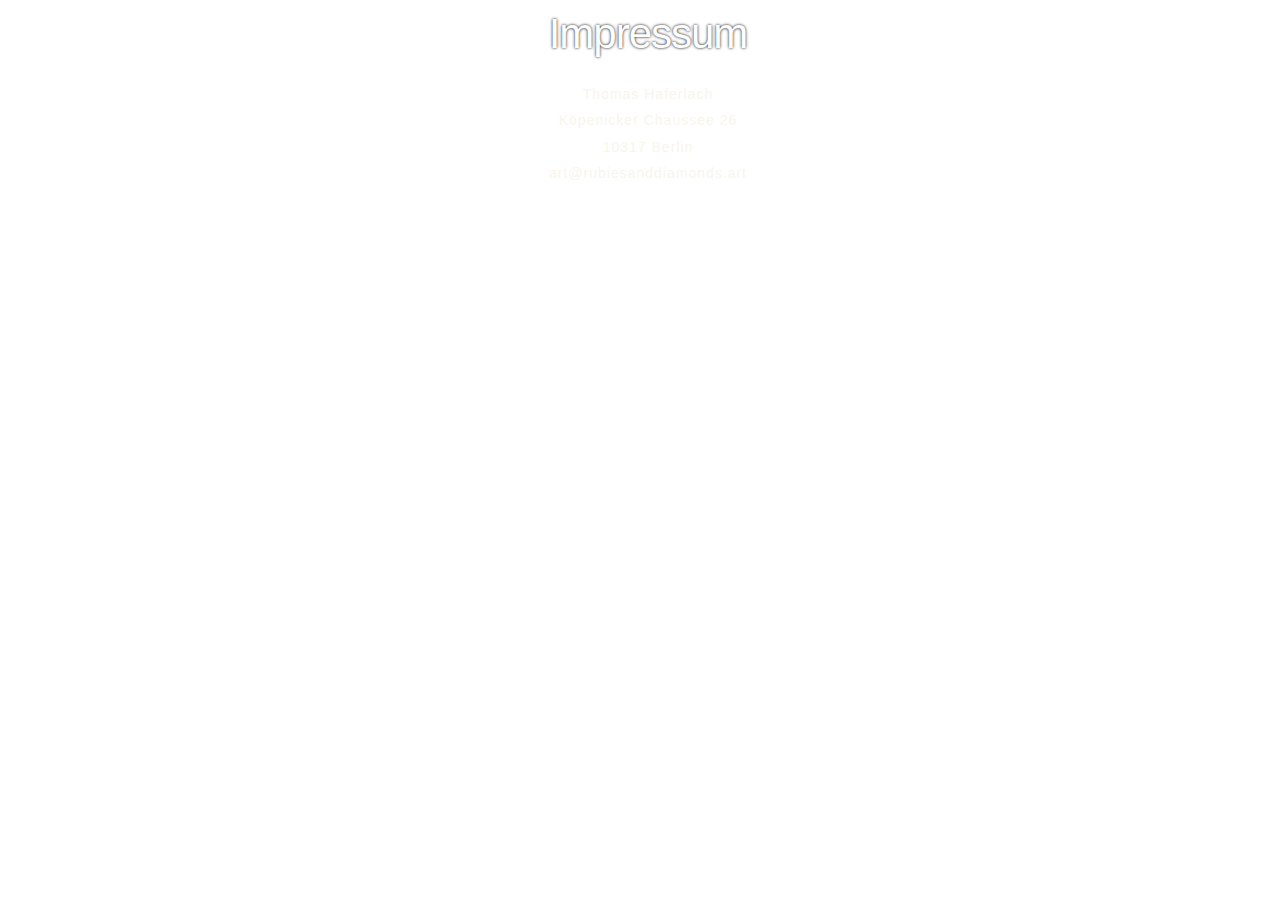
==== impressum.html @ ee123da9 "Initial commit" ====
<!DOCTYPE html>
<html>
<head>
      <meta charset="utf-8">
  <meta name="viewport" content="width=device-width, initial-scale=1.0">
  <title>RubiesAndDiamonds</title>

  <link rel="stylesheet" type="text/css" href="skeleton/skeleton.css" />
  <link rel="stylesheet" type="text/css" href="skeleton/skeleton.css" />
  <link rel="stylesheet" type="text/css" href="css/Stylesheet RUBINSTEIN.css">
  <link rel="stylesheet" href="https://use.fontawesome.com/releases/v5.8.2/css/all.css" integrity="sha384-oS3vJWv+0UjzBfQzYUhtDYW+Pj2yciDJxpsK1OYPAYjqT085Qq/1cq5FLXAZQ7Ay" crossorigin="anonymous">
  <link rel="preconnect" href="https://fonts.googleapis.com">
<link rel="preconnect" href="https://fonts.gstatic.com" crossorigin>
<link href="https://fonts.googleapis.com/css2?family=Roboto&display=swap" rel="stylesheet">
</head>
<body>
  <div class="picture">
    
      <div class="container">
        <h2 class="imprint">Impressum</h2>
     
    </div>
    <div class="container">
      <p class="impressum">Thomas Haferlach
      <br>
	  Köpenicker Chaussee 26<br>10317 Berlin
	  <br>
		  
		art@rubiesanddiamonds.art</p>
    </div>
	 
  </div>
</body>
</html>
---- skeleton/skeleton.css ----
/*
* Skeleton V2.0.4
* Copyright 2014, Dave Gamache
* www.getskeleton.com
* Free to use under the MIT license.
* http://www.opensource.org/licenses/mit-license.php
* 12/29/2014
*/


/* Table of contents
––––––––––––––––––––––––––––––––––––––––––––––––––
- Grid
- Base Styles
- Typography
- Links
- Buttons
- Forms
- Lists
- Code
- Tables
- Spacing
- Utilities
- Clearing
- Media Queries
*/


/* Grid
–––––––––––––––––––––––––––––––––––––––––––––––––– */
.container {
  position: relative;
  width: 100%;
  max-width: 1200px;
  margin: 0 auto;
  padding: 0 20px;
  box-sizing: border-box; }
.column,
.columns {
  width: 100%;
  float: left;
  box-sizing: border-box; }

/* For devices larger than 400px */
@media (min-width: 400px) {
  .container {
    width: 85%;
    padding: 0; }
}

/* For devices larger than 550px */
@media (min-width: 550px) {
  .container {
    width: 80%; }
  .column,
  .columns {
    margin-left: 4%; }
  .column:first-child,
  .columns:first-child {
    margin-left: 0; }

  .one.column,
  .one.columns                    { width: 4.66666666667%; }
  .two.columns                    { width: 13.3333333333%; }
  .three.columns                  { width: 22%;            }
  .four.columns                   { width: 30.6666666667%; }
  .five.columns                   { width: 39.3333333333%; }
  .six.columns                    { width: 48%;            }
  .seven.columns                  { width: 56.6666666667%; }
  .eight.columns                  { width: 65.3333333333%; }
  .nine.columns                   { width: 74.0%;          }
  .ten.columns                    { width: 82.6666666667%; }
  .eleven.columns                 { width: 91.3333333333%; }
  .twelve.columns                 { width: 100%; margin-left: 0; }

  .one-third.column               { width: 30.6666666667%; }
  .two-thirds.column              { width: 65.3333333333%; }

  .one-half.column                { width: 48%; }

  /* Offsets */
  .offset-by-one.column,
  .offset-by-one.columns          { margin-left: 8.66666666667%; }
  .offset-by-two.column,
  .offset-by-two.columns          { margin-left: 17.3333333333%; }
  .offset-by-three.column,
  .offset-by-three.columns        { margin-left: 26%;            }
  .offset-by-four.column,
  .offset-by-four.columns         { margin-left: 34.6666666667%; }
  .offset-by-five.column,
  .offset-by-five.columns         { margin-left: 43.3333333333%; }
  .offset-by-six.column,
  .offset-by-six.columns          { margin-left: 52%;            }
  .offset-by-seven.column,
  .offset-by-seven.columns        { margin-left: 60.6666666667%; }
  .offset-by-eight.column,
  .offset-by-eight.columns        { margin-left: 69.3333333333%; }
  .offset-by-nine.column,
  .offset-by-nine.columns         { margin-left: 78.0%;          }
  .offset-by-ten.column,
  .offset-by-ten.columns          { margin-left: 86.6666666667%; }
  .offset-by-eleven.column,
  .offset-by-eleven.columns       { margin-left: 95.3333333333%; }

  .offset-by-one-third.column,
  .offset-by-one-third.columns    { margin-left: 34.6666666667%; }
  .offset-by-two-thirds.column,
  .offset-by-two-thirds.columns   { margin-left: 69.3333333333%; }

  .offset-by-one-half.column,
  .offset-by-one-half.columns     { margin-left: 52%; }

}


/* Base Styles
–––––––––––––––––––––––––––––––––––––––––––––––––– */
/* NOTE
html is set to 62.5% so that all the REM measurements throughout Skeleton
are based on 10px sizing. So basically 1.5rem = 15px :) */
html {
  font-size: 62.5%; }
body {
  font-size: 1.5em; /* currently ems cause chrome bug misinterpreting rems on body element */
  line-height: 1.6;
  font-weight: 400;
  font-family:  "HelveticaNeue", "Helvetica Neue", Helvetica, Arial, sans-serif;
  color: #222; }


/* Typography
–––––––––––––––––––––––––––––––––––––––––––––––––– */
h1, h2, h3, h4, h5, h6 {
  margin-top: 0;
  margin-bottom: 2rem;
  font-weight: 300; }
h1 { font-size: 4.0rem; line-height: 1.2;  letter-spacing: -.1rem;}
h2 { font-size: 3.6rem; line-height: 1.25; letter-spacing: -.1rem; }
h3 { font-size: 3.0rem; line-height: 1.3;  letter-spacing: -.1rem; }
h4 { font-size: 2.4rem; line-height: 1.35; letter-spacing: -.08rem; }
h5 { font-size: 1.8rem; line-height: 1.5;  letter-spacing: -.05rem; }
h6 { font-size: 1.5rem; line-height: 1.6;  letter-spacing: 0; }

/* Larger than phablet */
@media (min-width: 550px) {
  h1 { font-size: 5.0rem; }
  h2 { font-size: 4.2rem; }
  h3 { font-size: 3.6rem; }
  h4 { font-size: 3.0rem; }
  h5 { font-size: 2.4rem; }
  h6 { font-size: 1.5rem; }
}

p {
  margin-top: 0; }


/* Links
–––––––––––––––––––––––––––––––––––––––––––––––––– */
a {
  color: #1EAEDB; }
a:hover {
    color: #0FA0CE;
}


/* Buttons
–––––––––––––––––––––––––––––––––––––––––––––––––– */
.button,
button,
input[type="submit"],
input[type="reset"],
input[type="button"] {
  display: inline-block;
  height: 38px;
  padding: 0 30px;
  color: #555;
  text-align: center;
  font-size: 11px;
  font-weight: 600;
  line-height: 38px;
  letter-spacing: .1rem;
  text-transform: uppercase;
  text-decoration: none;
  white-space: nowrap;
  background-color: transparent;
  border-radius: 4px;
  border: 1px solid #bbb;
  cursor: pointer;
  box-sizing: border-box; }
.button:hover,
button:hover,
input[type="submit"]:hover,
input[type="reset"]:hover,
input[type="button"]:hover,
.button:focus,
button:focus,
input[type="submit"]:focus,
input[type="reset"]:focus,
input[type="button"]:focus {
  color: #333;
  border-color: #888;
  outline: 0; }
.button.button-primary,
button.button-primary,
input[type="submit"].button-primary,
input[type="reset"].button-primary,
input[type="button"].button-primary {
  color: #FFF;
  background-color: #33C3F0;
  border-color: #33C3F0; }
.button.button-primary:hover,
button.button-primary:hover,
input[type="submit"].button-primary:hover,
input[type="reset"].button-primary:hover,
input[type="button"].button-primary:hover,
.button.button-primary:focus,
button.button-primary:focus,
input[type="submit"].button-primary:focus,
input[type="reset"].button-primary:focus,
input[type="button"].button-primary:focus {
  color: #FFF;
  background-color: #1EAEDB;
  border-color: #1EAEDB; }


/* Forms
–––––––––––––––––––––––––––––––––––––––––––––––––– */
input[type="email"],
input[type="number"],
input[type="search"],
input[type="text"],
input[type="tel"],
input[type="url"],
input[type="password"],
textarea,
select {
  height: 38px;
  padding: 6px 10px; /* The 6px vertically centers text on FF, ignored by Webkit */
  background-color: #fff;
  border: 1px solid #D1D1D1;
  border-radius: 4px;
  box-shadow: none;
  box-sizing: border-box; }
/* Removes awkward default styles on some inputs for iOS */
input[type="email"],
input[type="number"],
input[type="search"],
input[type="text"],
input[type="tel"],
input[type="url"],
input[type="password"],
textarea {
  -webkit-appearance: none;
     -moz-appearance: none;
          appearance: none; }
textarea {
  min-height: 65px;
  padding-top: 6px;
  padding-bottom: 6px; }
input[type="email"]:focus,
input[type="number"]:focus,
input[type="search"]:focus,
input[type="text"]:focus,
input[type="tel"]:focus,
input[type="url"]:focus,
input[type="password"]:focus,
textarea:focus,
select:focus {
  border: 1px solid #33C3F0;
  outline: 0; }
label,
legend {
  display: block;
  margin-bottom: .5rem;
  font-weight: 600; }
fieldset {
  padding: 0;
  border-width: 0; }
input[type="checkbox"],
input[type="radio"] {
  display: inline; }
label > .label-body {
  display: inline-block;
  margin-left: .5rem;
  font-weight: normal; }


/* Lists
–––––––––––––––––––––––––––––––––––––––––––––––––– */
ul {
  list-style: circle inside; }
ol {
  list-style: decimal inside; }
ol, ul {
  padding-left: 0;
  margin-top: 0; }
ul ul,
ul ol,
ol ol,
ol ul {
  margin: 1.5rem 0 1.5rem 3rem;
  font-size: 90%; }
li {
  margin-bottom: 1rem; }


/* Code
–––––––––––––––––––––––––––––––––––––––––––––––––– */
code {
  padding: .2rem .5rem;
  margin: 0 .2rem;
  font-size: 90%;
  white-space: nowrap;
  background: #F1F1F1;
  border: 1px solid #E1E1E1;
  border-radius: 4px; }
pre > code {
  display: block;
  padding: 1rem 1.5rem;
  white-space: pre; }


/* Tables
–––––––––––––––––––––––––––––––––––––––––––––––––– */
th,
td {
  padding: 12px 15px;
  text-align: left;
  border-bottom: 1px solid #E1E1E1; }
th:first-child,
td:first-child {
  padding-left: 0; }
th:last-child,
td:last-child {
  padding-right: 0; }


/* Spacing
–––––––––––––––––––––––––––––––––––––––––––––––––– */
button,
.button {
  margin-bottom: 1rem; }
input,
textarea,
select,
fieldset {
  margin-bottom: 1.5rem; }
pre,
blockquote,
dl,
figure,
table,
p,
ul,
ol,
form {
  margin-bottom: 2.5rem; }


/* Utilities
–––––––––––––––––––––––––––––––––––––––––––––––––– */
.u-full-width {
  width: 100%;
  box-sizing: border-box; }
.u-max-full-width {
  max-width: 100%;
  box-sizing: border-box; }
.u-pull-right {
  float: right; }
.u-pull-left {
  float: left; }


/* Misc
–––––––––––––––––––––––––––––––––––––––––––––––––– */
hr {
  margin-top: 3rem;
  margin-bottom: 3.5rem;
  border-width: 0;
  border-top: 2px rgba(0,0,0,0.82); }


/* Clearing
–––––––––––––––––––––––––––––––––––––––––––––––––– */

/* Self Clearing Goodness */
.container:after,
.row:after,
.u-cf {
  content: "";
  display: table;
  clear: both; }


/* Media Queries
–––––––––––––––––––––––––––––––––––––––––––––––––– */
/*
Note: The best way to structure the use of media queries is to create the queries
near the relevant code. For example, if you wanted to change the styles for buttons
on small devices, paste the mobile query code up in the buttons section and style it
there.
*/


/* Larger than mobile */
@media (min-width: 400px) {}

/* Larger than phablet (also point when grid becomes active) */
@media (min-width: 550px) {}

/* Larger than tablet */
@media (min-width: 750px) {}

/* Larger than desktop */
@media (min-width: 1000px) {}

/* Larger than Desktop HD */
@media (min-width: 1200px) {}
---- skeleton/skeleton.css ----
/*
* Skeleton V2.0.4
* Copyright 2014, Dave Gamache
* www.getskeleton.com
* Free to use under the MIT license.
* http://www.opensource.org/licenses/mit-license.php
* 12/29/2014
*/


/* Table of contents
––––––––––––––––––––––––––––––––––––––––––––––––––
- Grid
- Base Styles
- Typography
- Links
- Buttons
- Forms
- Lists
- Code
- Tables
- Spacing
- Utilities
- Clearing
- Media Queries
*/


/* Grid
–––––––––––––––––––––––––––––––––––––––––––––––––– */
.container {
  position: relative;
  width: 100%;
  max-width: 1200px;
  margin: 0 auto;
  padding: 0 20px;
  box-sizing: border-box; }
.column,
.columns {
  width: 100%;
  float: left;
  box-sizing: border-box; }

/* For devices larger than 400px */
@media (min-width: 400px) {
  .container {
    width: 85%;
    padding: 0; }
}

/* For devices larger than 550px */
@media (min-width: 550px) {
  .container {
    width: 80%; }
  .column,
  .columns {
    margin-left: 4%; }
  .column:first-child,
  .columns:first-child {
    margin-left: 0; }

  .one.column,
  .one.columns                    { width: 4.66666666667%; }
  .two.columns                    { width: 13.3333333333%; }
  .three.columns                  { width: 22%;            }
  .four.columns                   { width: 30.6666666667%; }
  .five.columns                   { width: 39.3333333333%; }
  .six.columns                    { width: 48%;            }
  .seven.columns                  { width: 56.6666666667%; }
  .eight.columns                  { width: 65.3333333333%; }
  .nine.columns                   { width: 74.0%;          }
  .ten.columns                    { width: 82.6666666667%; }
  .eleven.columns                 { width: 91.3333333333%; }
  .twelve.columns                 { width: 100%; margin-left: 0; }

  .one-third.column               { width: 30.6666666667%; }
  .two-thirds.column              { width: 65.3333333333%; }

  .one-half.column                { width: 48%; }

  /* Offsets */
  .offset-by-one.column,
  .offset-by-one.columns          { margin-left: 8.66666666667%; }
  .offset-by-two.column,
  .offset-by-two.columns          { margin-left: 17.3333333333%; }
  .offset-by-three.column,
  .offset-by-three.columns        { margin-left: 26%;            }
  .offset-by-four.column,
  .offset-by-four.columns         { margin-left: 34.6666666667%; }
  .offset-by-five.column,
  .offset-by-five.columns         { margin-left: 43.3333333333%; }
  .offset-by-six.column,
  .offset-by-six.columns          { margin-left: 52%;            }
  .offset-by-seven.column,
  .offset-by-seven.columns        { margin-left: 60.6666666667%; }
  .offset-by-eight.column,
  .offset-by-eight.columns        { margin-left: 69.3333333333%; }
  .offset-by-nine.column,
  .offset-by-nine.columns         { margin-left: 78.0%;          }
  .offset-by-ten.column,
  .offset-by-ten.columns          { margin-left: 86.6666666667%; }
  .offset-by-eleven.column,
  .offset-by-eleven.columns       { margin-left: 95.3333333333%; }

  .offset-by-one-third.column,
  .offset-by-one-third.columns    { margin-left: 34.6666666667%; }
  .offset-by-two-thirds.column,
  .offset-by-two-thirds.columns   { margin-left: 69.3333333333%; }

  .offset-by-one-half.column,
  .offset-by-one-half.columns     { margin-left: 52%; }

}


/* Base Styles
–––––––––––––––––––––––––––––––––––––––––––––––––– */
/* NOTE
html is set to 62.5% so that all the REM measurements throughout Skeleton
are based on 10px sizing. So basically 1.5rem = 15px :) */
html {
  font-size: 62.5%; }
body {
  font-size: 1.5em; /* currently ems cause chrome bug misinterpreting rems on body element */
  line-height: 1.6;
  font-weight: 400;
  font-family:  "HelveticaNeue", "Helvetica Neue", Helvetica, Arial, sans-serif;
  color: #222; }


/* Typography
–––––––––––––––––––––––––––––––––––––––––––––––––– */
h1, h2, h3, h4, h5, h6 {
  margin-top: 0;
  margin-bottom: 2rem;
  font-weight: 300; }
h1 { font-size: 4.0rem; line-height: 1.2;  letter-spacing: -.1rem;}
h2 { font-size: 3.6rem; line-height: 1.25; letter-spacing: -.1rem; }
h3 { font-size: 3.0rem; line-height: 1.3;  letter-spacing: -.1rem; }
h4 { font-size: 2.4rem; line-height: 1.35; letter-spacing: -.08rem; }
h5 { font-size: 1.8rem; line-height: 1.5;  letter-spacing: -.05rem; }
h6 { font-size: 1.5rem; line-height: 1.6;  letter-spacing: 0; }

/* Larger than phablet */
@media (min-width: 550px) {
  h1 { font-size: 5.0rem; }
  h2 { font-size: 4.2rem; }
  h3 { font-size: 3.6rem; }
  h4 { font-size: 3.0rem; }
  h5 { font-size: 2.4rem; }
  h6 { font-size: 1.5rem; }
}

p {
  margin-top: 0; }


/* Links
–––––––––––––––––––––––––––––––––––––––––––––––––– */
a {
  color: #1EAEDB; }
a:hover {
    color: #0FA0CE;
}


/* Buttons
–––––––––––––––––––––––––––––––––––––––––––––––––– */
.button,
button,
input[type="submit"],
input[type="reset"],
input[type="button"] {
  display: inline-block;
  height: 38px;
  padding: 0 30px;
  color: #555;
  text-align: center;
  font-size: 11px;
  font-weight: 600;
  line-height: 38px;
  letter-spacing: .1rem;
  text-transform: uppercase;
  text-decoration: none;
  white-space: nowrap;
  background-color: transparent;
  border-radius: 4px;
  border: 1px solid #bbb;
  cursor: pointer;
  box-sizing: border-box; }
.button:hover,
button:hover,
input[type="submit"]:hover,
input[type="reset"]:hover,
input[type="button"]:hover,
.button:focus,
button:focus,
input[type="submit"]:focus,
input[type="reset"]:focus,
input[type="button"]:focus {
  color: #333;
  border-color: #888;
  outline: 0; }
.button.button-primary,
button.button-primary,
input[type="submit"].button-primary,
input[type="reset"].button-primary,
input[type="button"].button-primary {
  color: #FFF;
  background-color: #33C3F0;
  border-color: #33C3F0; }
.button.button-primary:hover,
button.button-primary:hover,
input[type="submit"].button-primary:hover,
input[type="reset"].button-primary:hover,
input[type="button"].button-primary:hover,
.button.button-primary:focus,
button.button-primary:focus,
input[type="submit"].button-primary:focus,
input[type="reset"].button-primary:focus,
input[type="button"].button-primary:focus {
  color: #FFF;
  background-color: #1EAEDB;
  border-color: #1EAEDB; }


/* Forms
–––––––––––––––––––––––––––––––––––––––––––––––––– */
input[type="email"],
input[type="number"],
input[type="search"],
input[type="text"],
input[type="tel"],
input[type="url"],
input[type="password"],
textarea,
select {
  height: 38px;
  padding: 6px 10px; /* The 6px vertically centers text on FF, ignored by Webkit */
  background-color: #fff;
  border: 1px solid #D1D1D1;
  border-radius: 4px;
  box-shadow: none;
  box-sizing: border-box; }
/* Removes awkward default styles on some inputs for iOS */
input[type="email"],
input[type="number"],
input[type="search"],
input[type="text"],
input[type="tel"],
input[type="url"],
input[type="password"],
textarea {
  -webkit-appearance: none;
     -moz-appearance: none;
          appearance: none; }
textarea {
  min-height: 65px;
  padding-top: 6px;
  padding-bottom: 6px; }
input[type="email"]:focus,
input[type="number"]:focus,
input[type="search"]:focus,
input[type="text"]:focus,
input[type="tel"]:focus,
input[type="url"]:focus,
input[type="password"]:focus,
textarea:focus,
select:focus {
  border: 1px solid #33C3F0;
  outline: 0; }
label,
legend {
  display: block;
  margin-bottom: .5rem;
  font-weight: 600; }
fieldset {
  padding: 0;
  border-width: 0; }
input[type="checkbox"],
input[type="radio"] {
  display: inline; }
label > .label-body {
  display: inline-block;
  margin-left: .5rem;
  font-weight: normal; }


/* Lists
–––––––––––––––––––––––––––––––––––––––––––––––––– */
ul {
  list-style: circle inside; }
ol {
  list-style: decimal inside; }
ol, ul {
  padding-left: 0;
  margin-top: 0; }
ul ul,
ul ol,
ol ol,
ol ul {
  margin: 1.5rem 0 1.5rem 3rem;
  font-size: 90%; }
li {
  margin-bottom: 1rem; }


/* Code
–––––––––––––––––––––––––––––––––––––––––––––––––– */
code {
  padding: .2rem .5rem;
  margin: 0 .2rem;
  font-size: 90%;
  white-space: nowrap;
  background: #F1F1F1;
  border: 1px solid #E1E1E1;
  border-radius: 4px; }
pre > code {
  display: block;
  padding: 1rem 1.5rem;
  white-space: pre; }


/* Tables
–––––––––––––––––––––––––––––––––––––––––––––––––– */
th,
td {
  padding: 12px 15px;
  text-align: left;
  border-bottom: 1px solid #E1E1E1; }
th:first-child,
td:first-child {
  padding-left: 0; }
th:last-child,
td:last-child {
  padding-right: 0; }


/* Spacing
–––––––––––––––––––––––––––––––––––––––––––––––––– */
button,
.button {
  margin-bottom: 1rem; }
input,
textarea,
select,
fieldset {
  margin-bottom: 1.5rem; }
pre,
blockquote,
dl,
figure,
table,
p,
ul,
ol,
form {
  margin-bottom: 2.5rem; }


/* Utilities
–––––––––––––––––––––––––––––––––––––––––––––––––– */
.u-full-width {
  width: 100%;
  box-sizing: border-box; }
.u-max-full-width {
  max-width: 100%;
  box-sizing: border-box; }
.u-pull-right {
  float: right; }
.u-pull-left {
  float: left; }


/* Misc
–––––––––––––––––––––––––––––––––––––––––––––––––– */
hr {
  margin-top: 3rem;
  margin-bottom: 3.5rem;
  border-width: 0;
  border-top: 2px rgba(0,0,0,0.82); }


/* Clearing
–––––––––––––––––––––––––––––––––––––––––––––––––– */

/* Self Clearing Goodness */
.container:after,
.row:after,
.u-cf {
  content: "";
  display: table;
  clear: both; }


/* Media Queries
–––––––––––––––––––––––––––––––––––––––––––––––––– */
/*
Note: The best way to structure the use of media queries is to create the queries
near the relevant code. For example, if you wanted to change the styles for buttons
on small devices, paste the mobile query code up in the buttons section and style it
there.
*/


/* Larger than mobile */
@media (min-width: 400px) {}

/* Larger than phablet (also point when grid becomes active) */
@media (min-width: 550px) {}

/* Larger than tablet */
@media (min-width: 750px) {}

/* Larger than desktop */
@media (min-width: 1000px) {}

/* Larger than Desktop HD */
@media (min-width: 1200px) {}
---- css/Stylesheet RUBINSTEIN.css ----
@charset "utf-8";

body {
	background-image: url("../img/Komp 1_5.gif");
	background-size: cover;
	background-position: 50% 50%;
	background-attachment:fixed;
	width: 100%;
	min-height: 100vh;
	font-size: 14px;
}


/**
Schriften
*/

h2 {
	color: rgba(255, 255, 255, 1.00);
	text-shadow: 0px 0px 3px rgba(0, 0, 0, 1.00);
}

h3 {
	color: rgba(255, 255, 255, 1.00);
	padding-left: 15px;
	padding-right: 15px;
	padding-top: 15px;
	font-size: 140%;
	letter-spacing: 0.1rem;
}

h4 {
	color: rgba(255, 255, 255, 1.00);
	font-size: 120%;
	letter-spacing: 0.2rem;
}

h5 {
	color: rgba(255, 255, 255, 1.00);
	letter-spacing: 0.0rem;
}


p {
	text-align: inherit;
	color: rgba(248, 245, 236, 1.00);
	font-size: 100%;
	letter-spacing: 0.1rem;
	line-height: 190%;
	padding-left: 15px;
	padding-right: 15px;
	padding-top: px;
	padding-bottom: 15px;
	border-radius: 5px;
}


p.impressum {
	text-align: center;
}


/**
Objekte
*/

.logo {
	margin: 0 auto;
	margin-top: 2%;
	margin-bottom: 2%;
	position: static;


}


.start {
	width: 100%;
	height: 100%;
	background-color: rgba(0, 0, 0, 0.45);
	border-radius: 5px;
}


.contact {
	text-align: center;
	font-size: 1.2rem;
	margin-top: 5%;
}


.imprint {
	text-align: center;
}


/**
LINKS & KONTAKT
*/
i {
	color: rgba(83, 250, 98, 1.00);
	font-size: 150%;
	padding-right: 25px;
	margin-bottom: 20px;
}

i:link {
	color: rgba(83, 250, 98, 1.00);
	transition: 1s;
}

i:visited {
	color: rgba(83, 250, 98, 1.00);
	transition: 1s;
}

i:active {
	color: rgba(83, 250, 98, 1.00);
	transition: 2s;
}

i:hover {
	color: rgba(255, 0, 240, 0.54);
	font-size: 150%;
	transition: 1.5s;
}


a.extern {
	text-decoration: none;
	text-underline: none;
	padding-left: 15px;
	padding-top: 15px;
}

a.extern:link {
	color: rgba(255, 255, 255, 1.00);
	transition: 1s;
}

a.extern:visited {
	color: rgba(255, 255, 255, 1.00);
	transition: 1s;
}

a.extern:active {
	color: rgba(126, 255, 96, 1.00);
	transition: 1s;
}

a.extern:hover {
	color: rgba(126, 255, 96, 1.00);
	font-size: 100%;
	transition: 1.5s;
}


/* grid and placement */
.dual-grid {
	margin: 20px 0;
	display: grid;
	grid-template-columns: 1fr 1fr;
	grid-column-gap: 20px;
	grid-row-gap: 20px;
}

.dual-grid>.left {
	grid-column: 1 / 2;
}

.dual-grid>.right {
	grid-column: 2 / 3;
}

.dual-grid>.full {
	grid-column: 1 / 3;
}

.dual-grid .tall {
	grid-row: span 2;
}

.dual-grid .youtube-player {
	position: relative;
	width: 100%;
	height: 100%;
}

.dual-grid .video>.youtube-player {
	height: 100%;
	width: 100%;
	min-height: 250px;
}

.dual-grid img {
	width: 100%;
	height: auto;
}

@media (max-width: 850px) {
	.dual-grid {
		grid-template-columns: 1fr;
		grid-row-gap: 20px;
	}

	.dual-grid>.left {
		grid-column: 1 / 2;
	}

	.dual-grid>.right {
		grid-column: 1 / 2;
	}

	.dual-grid>.full {
		grid-column: 1 / 2;
	}

	.dual-grid .tall {
		grid-row: span 2;
	}

	.dual-grid .video>.youtube-player {
		padding-bottom: 56.23%;
		height: 0;
		min-height: 0;
	}
}


body.noscroll {
	overflow: hidden;
	max-height: 100%;
}


/* CSS Document */



#background_video {
	position: fixed;
	right: 0;
	bottom: 0;
	min-width: 100%;
	min-height: 100%;
  }
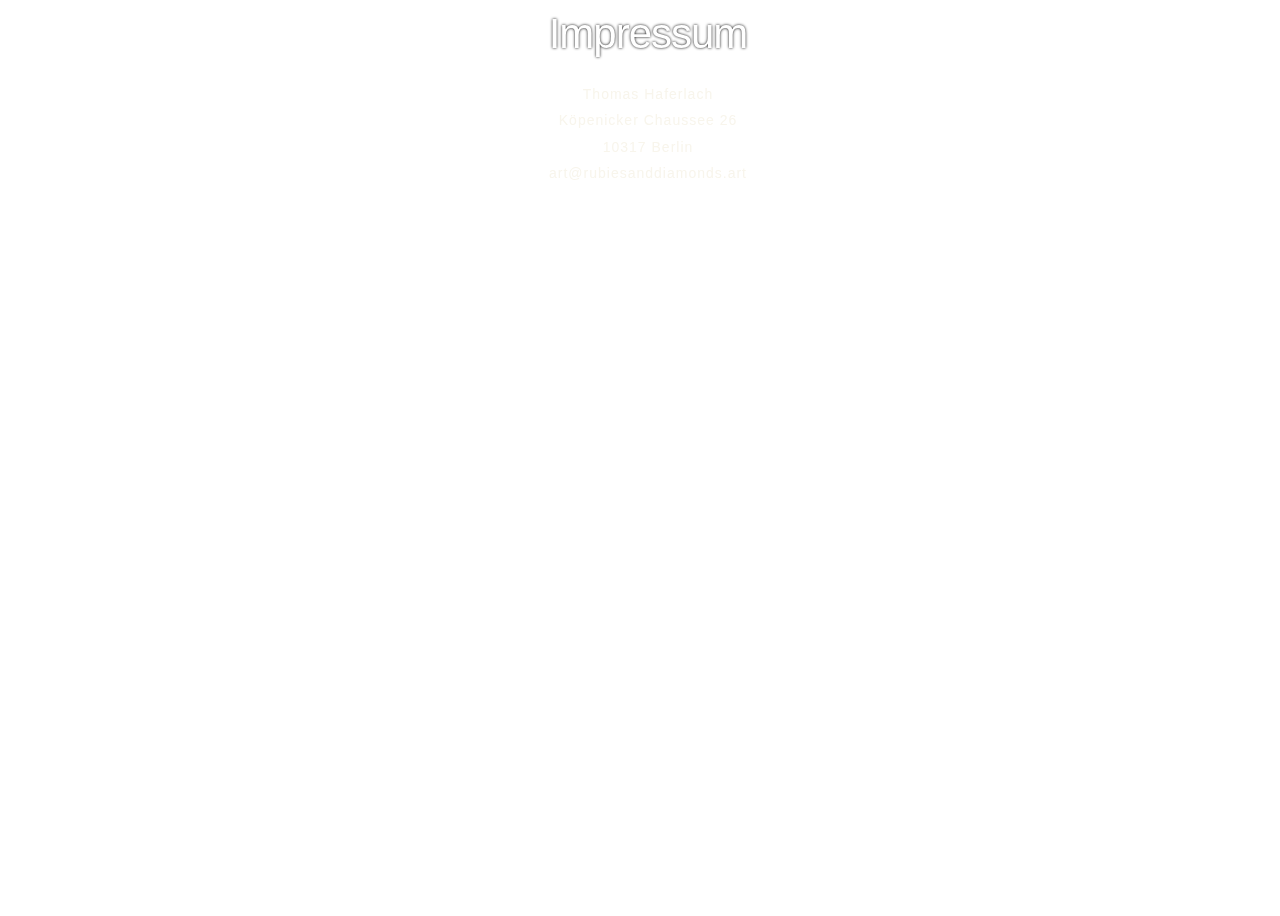
==== commit 70081cb8: "update video" ====
--- a/impressum.html
+++ b/impressum.html
@@ -14,6 +14,9 @@
 <link href="https://fonts.googleapis.com/css2?family=Roboto&display=swap" rel="stylesheet">
 </head>
 <body>
+  <video autoplay muted loop id="background_video">
+    <source src="img/Komp 1_5.mp4" type="video/mp4">
+  </video>
   <div class="picture">
     
       <div class="container">
